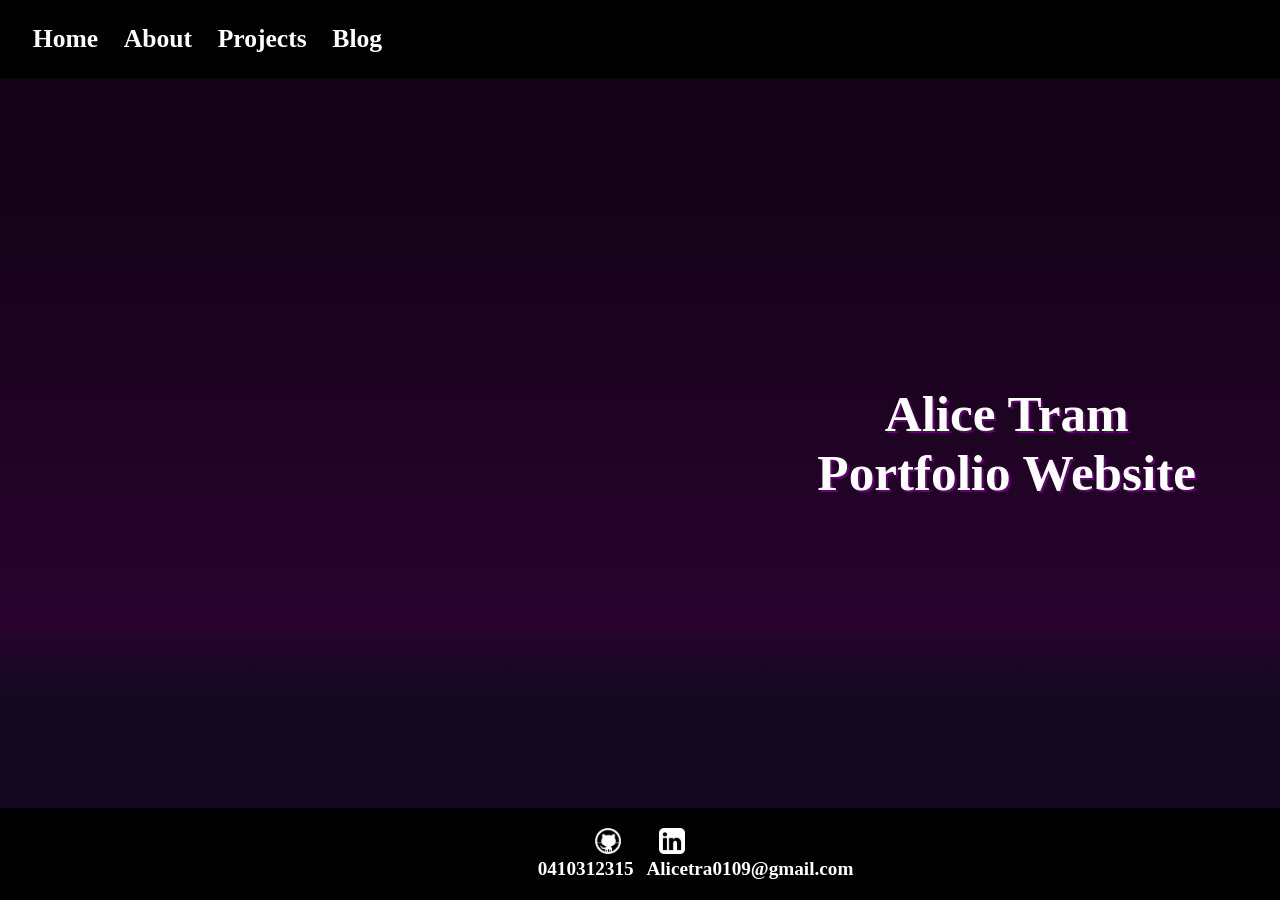
==== src/index.html @ ce99c58a "got the layout of the blogpost done" ====
<!DOCTYPE html>
<html lang="en">
<head>
    <meta charset="UTF-8">
    <meta name="viewport" content="width=device-width, initial-scale=1.0">
    <meta name="author" content="Alice Tram">
    <title>indexpage</title>
</head>
<body id="homepage">
    <div class ="wrapper">
        <nav class="navindex">
                <input id="menu-toggle-index" type="checkbox" />
                <label class='menu-button-container-index' for="menu-toggle-index">
                <div class='menu-button-index'></div>
              </label>
                <ul class="menuindex">
                    <li><a href="index.html">Home</a></li>
                    <li><a href="about.html">About</a></li>
                    <li><a href="projects.html">Projects</a></li>
                    <li><a href="blog.html">Blog</a></li>
                </ul>
            </nav>
<main class="mainpageindex">
    <p>Alice Tram<br>Portfolio Website</p>
</main>
<footer class="footer">
  <div class="footersociallogo">
    <div id="footerlogo1">
    <a href="https://github.com/alicetra/">
      <img src="images/github-11-xxl.png" alt="github logo" class="githubfooter">
    </a>
  </div>
  <div id="footerlogo2">
    <a href="https://www.linkedin.com/in/alice-t-aa2990143/">
      <img src="images/linkedin-icon-18-256.png" alt="linkedin logo" class="linkedinfooter">
    </a>
  </div>
  </div>
  <div class="footerphoneandemailcontainer">
  <p id="p1footer">0410312315</p>
  <p id="p2footer">Alicetra0109@gmail.com</p>
</div>
</body>
</html>
<link rel="stylesheet" href="styles.css">
---- src/styles.css ----
/* global css*/

* {
   margin: 0;
 }

.wrapper {
   display: flex;
   flex-direction: column;
   min-height: 100vh;
 }
 .wrapper > * {
   padding: 20px;
 }

 body {
   background:#D9D9D9;

 }

 .mainpage {
  display: flex;
  flex-grow: 1;
}


body a {
  text-decoration: none;
}


footer {
  display:flex;
  flex-direction: column;
  background:black;
}

.footer img {
  width:2vw;
  height:2vw;
}

.footerphoneandemailcontainer {
  display:flex;
  gap:1vw;
  font-size:1.5vw;
  color:white;
  font-weight:bold;
}

#p1footer {
  flex:1;
  text-align: end;
}

#p2footer {
  flex:1;
  text-align:start;
}

.footersociallogo {
  display:flex;
  gap:3vw;
}

#footerlogo1 {
  flex:1;
  text-align: end;
}

#footerlogo2 {
  flex:1;
  text-align:start;
}

@media (max-width: 1139px) {
  .footerphoneandemailcontainer {
    flex-direction: column;
    font-size:2vw
}

#p1footer {
 text-align: center;
}

#p2footer {
  text-align: center;

}

.footer img {
  width:3vw;
  height:3vw;
}

}

@media (max-width: 583px) {
  .footerphoneandemailcontainer {
    font-size:3vw
}

.footer img {
  width:4vw;
  height:4vw;
}

}

/* end of global css code  */


/*  index page css */


.navindex ul li a {
  color: white;
}

.navindex {
  display: flex;
  flex-direction: row;
  align-items: center;
  justify-content: space-between;
  background:black;
  font-weight:bolder;
  font-size:2vw;
  height: 3vw;
}


.menuindex {
  display: flex;
  flex-direction: row;
  margin: 0;
  padding: 0;
}

.menuindex > li {
  margin: 0 1vw;;
  overflow: hidden;
}

.menu-button-container-index {
  display: none;
  flex-direction: column;
}

#menu-toggle-index {
  display: none;
}

.menu-button-index,
.menu-button-index::before,
.menu-button-index::after {
  display: block;
  background-color: white;
  position: absolute;
  height: .5vw;
  width: 5vw;
  border-radius: 1vw;
}

.menu-button-index::before {
  content: '';
  margin-top: -.8vw;
}

.menu-button-index::after {
  content: '';
  margin-top: .8vw;
}


@media (max-width: 791px) {

  .navindex ul li a {
    color:#640074;
  }

  .menu-button-container-index {
    display: flex;
  }
  .menuindex {
    position: absolute;
    top: 0;
    margin-top: 8vw;
    left: 0;
    flex-direction: column;
    width: 50%;
    justify-content: center;
    align-items: center;
  }
  #menu-toggle-index ~ .menuindex li {
    height: 0;
    margin: 0;
    padding: 0;
    border: 0;
  }

  #menu-toggle-index:checked ~ .menuindex li {
    border: .2vw solid rgb(148, 111, 216);
    height: 5vw;
    padding: 1.5vw;
  }

  .menuindex > li {
    display: flex;
    justify-content: center;
    align-items: center;
    width: 100%;
    background-color: rgb(231, 228, 228);
    font-weight:bold;
    font-size:3vw
  }
  
}


@media (max-width: 643px) { 
  .menuindex {
    margin-top: 10vw;
  }

}

@media (max-width: 419px) { 
  .menuindex {
    margin-top: 12.5vw;
  }

}

.mainpageindex p {
  color: white;
  font-weight: bold;
  font-size:4vw;
  display:flex;
  align-items: center;
  justify-content: end;
  text-align: center;
  flex:1;
  margin: 5vw;
}


.mainpageindex {
  display:flex;
  flex:1;
  background:#28042e;
  background-image: linear-gradient(to bottom, rgba(4, 1, 5, 0.589) 15%,rgba(255,153,153,0) 75%,rgba(11, 10, 27, 0.788) 85%),url(images/MOSHED-2023-9-14-11-32-20.gif);
   background-repeat: no-repeat;
   background-position:center;
   background-size:cover;
   text-shadow: 2px 2px #640074;
   color : #FFFFFF;
   
}


@media screen and (max-width: 1126px) {
  .mainpageindex p {
    font-size:4.5vw;
  }
}

@media screen and (max-width: 695px) {
  .mainpageindex p {
    font-size:5vw;
  }
}

@media screen and (max-width: 791px) {
.mainpageindex p {
  font-size:9vw;
}

.mainpageindex p {
  display:flex;
  margin:0vw;
  justify-content: center;
  align-items: baseline;
}

}


/* end of index page code  */


/* header code that runs across all pages of the website except the index page  */


.nav {
  position:fixed;
  top:0;
  width:100%;
  display: flex;
  flex-direction: row;
  align-items: center;
  justify-content: space-between;
  background-image: url(images/tumblr_o0qppfgN9i1txt22yo1_500.webp);
  background-size:cover;
  font-weight:bolder;
  font-size:2vw;
  height: 3vw;
}

.menu li:hover{
  color:#000000;
}

.menu {
  display: flex;
  flex-direction: row;
  margin: 0;
  padding: 0;
}

.menu > li {
  margin: 0 1vw;;
  overflow: hidden;
}

.menu-button-container {
  display: none;
  flex-direction: column;
}

#menu-toggle {
  display: none;
}

.menu-button,
.menu-button::before,
.menu-button::after {
  display: block;
  background-color: #000000;
  position: absolute;
  height: .5vw;
  width: 5vw;
  border-radius: 1vw;
}

.menu-button::before {
  content: '';
  margin-top: -.8vw;
}

.menu-button::after {
  content: '';
  margin-top: .8vw;
}

.navindex a  {
  color:#640074;
}

@media (max-width: 1027px) {
  .menu-button-container {
    display: flex;
  }

  .menu {
    position: absolute;
    top: 0;
    margin-top: 7vw;
    left: 0;
    flex-direction: column;
    width: 50%;
    justify-content: center;
    align-items: center;
  }
  #menu-toggle ~ .menu li {
    height: 0;
    margin: 0;
    padding: 0;
    border: 0;
  }

  #menu-toggle:checked ~ .menu li {
    border: .2vw solid rgb(148, 111, 216);
    height: 5vw;
    padding: 1.5vw;
  }

  .menu > li {
    display: flex;
    justify-content: center;
    align-items: center;
    width: 100%;
    color: 640074;
    background-color: #D9D9D9;
    font-weight:bold;
    font-size:3vw
  }
  
}

@media (max-width: 643px) { 
  .menu {
    margin-top: 10vw;
  }

}

@media (max-width: 419px) { 
  .menu {
    margin-top: 12.5vw;
  }

}

/* end of header code that runs across all pages of the website except the index page  */



/* blog page css  */

.mainpageblog {
  margin-top: 5.5vw;
  display:flex;
  flex:1;
  flex-direction: column;

}
.headingboxblog {
  display:flex;
  justify-content:center;
  align-items: center;
  text-shadow: 2px 2px white;
  color: #640074;
  font-weight: bold;
  font-size: 1.5vw;
  flex:8;
}

.contentboxblog {
  display:flex;
  flex:1;
  flex-wrap: wrap;
}

.contentboxblog img {
  width:300px;
  height:300px;
}

.contentboxblog p {
  display:flex;
  justify-content: center;
  background:#CAA0FF;
}

.contentboxblog a {
  font-weight: bold;
  color: white;
  font-size:1.5vw
}

.blogbox1 {
  flex:1;
}

.blogbox2 {
  flex:1;
}

.blogbox3 {
  flex:1;
}

.blogandheading {
  display:flex;
  justify-content: center;
  align-items: center;
}

@media screen and (max-width: 966px) {

  .mainpageblog {
    margin-top: 6vw;
  }

  .headingboxblog {
    flex:1;
  }

  .contentboxblog img {
    width:250px;
    height:250px;
  }

  .headingboxblog {
    font-size:2vw
  }

  .contentboxblog a {
    font-size:2vw
  }
}

@media screen and (max-width: 780px) {

  .contentboxblog {
    flex-direction: column; 
}

  .mainpageblog {
    margin-top: 7.5vw;
  }


  .contentboxblog img {
    width:230px;
    height:260px;
  }

  .headingboxblog {
    flex:1;
  }

  .headingboxblog {
    font-size:2vw
  }

  .contentboxblog a {
    font-size:2.5vw
  }
}

@media screen and (max-width: 756px) {
  .mainpageblog {
    margin-top: 8.5vw;
  }

  .headingboxblog {
    font-size: 3vw;
  }

   .contentboxblog p {
    font-size:3vw
  }

}

@media screen and (max-width: 424px) {

  .mainpageblog {
    margin-top: 10.5vw;
  }

  .headingboxblog {
    font-size: 4vw;
  }

   .contentboxblog p {
    font-size:4.5vw
  }


}


/* end of blog page */


/* project page css */

.mainpageprojects {
  margin-top: 5vw;
  flex: 1;
  display: flex;
  color:white;
  font-weight: bold;
}

.box {
  flex:1;
  display:flex;
  flex-direction:column;
}

.headingboxprojects {
  display:flex;
  flex:1;
  justify-content:center;
  align-items: center;
  text-shadow: 2px 2px white;
  color: #640074;
  font-weight: bold;
  font-size: 1.5vw;
}

.contentboxproject {
  display:flex;
  flex:7;
  flex-wrap:wrap;
}

.introbox {
  display:flex;
  align-items: center;
  text-align: center;
  flex-direction:column;
  flex:1;
}

.introbox img {
  flex:5;
  border-radius: 50%;
  width:300px;
}

.introbox p {
  display:flex;
  justify-content:center;
  align-items: center;
  flex:5;
  width:fit-content;
  height:fit-content;
  font-size:1.3vw;
  margin-left:10vw;
  margin-right:10vw;
  background:#CAA0FF;
  margin-top: 1vw;
}

.projectsbox {
  display:flex;
  flex-direction:column;
  flex:1;
}

.projectsbox img {
  width:20vw;
  height:20vw;
}

.projectboxtop {
  margin:2vw;
  display:flex;
  justify-content: space-between;
  flex:1;
}

.projectboxbottom {
  display:flex;
  justify-content: space-between;
  margin:2vw;
  flex:1;
}

.topleft {
  display:flex;
  text-align: center;
  flex-direction: column;
  flex:1;
}

.topright {
  display:flex;
  text-align: center;
  flex-direction: column;
  flex:1;
}

.bottomleft {
  display:flex;
  text-align: center;
  flex-direction: column;
  flex:1;

}

.bottomright {
  display:flex;
  text-align: center;
  flex-direction: column;
  flex:1;
}


.projectboxtop h1, h2, h3, h4 {
  font-size:1vw;
  color:#7245AC;
  font-weight: bold;
}

@media screen and (max-width: 1024px) {


.mainpageprojects {
  margin-top: 7vw;}

  .contentboxproject {
    flex-direction: column;
  }

  .headingboxprojects {
    font-size: 3.5vw;
  }
.introbox p {
  font-size:2.5vw;
}

.projectboxtop h1, h2, h3, h4 {
  font-size:2.5vw;
}

.introbox {
  margin: 1.5vw;
}
.introbox p {
margin-top: 1.5vw;
margin:0vw;
}

.introbox img {
  width:250px;
}

}

@media screen and (max-width: 597px) {

  .mainpageprojects {
    margin-top: 10vw;}

  .headingboxprojects {
    font-size: 4vw;
  }

  .introbox p {
    font-size:3.5vw;
  }

  .projectboxtop {
    flex-direction: column;
    
  }
  
  .projectboxbottom {
    flex-direction: column;
  }

  .projectboxtop h1, h2, h3, h4 {
    font-size:3.5vw;
  }

  .projectsbox img {
    height:50vw;
    width:50vw
  }
}

/* end of project page */



/* about page css  */
.mainpageabout {
  margin-top:5vw;
  flex: 1;
  display: flex;
  flex-direction: column;
  color:white

}

#headingabout {
  display: flex;
  justify-content: center;
  align-items: center;
  text-shadow: 2px 2px white;
  color: #640074;
  font-weight: bold;
  font-size: 3.5vw;
  flex:1;
}


.personalbox {
  display: flex;
  flex:2;
  flex-wrap: wrap;
}

.personalleft {
  display: flex;
  flex-direction: column;
  flex: 1;
}

.imagegbox {
  flex:7;
  display: flex;
  justify-content: center;
  align-items:center ;
}


.personalright {
  margin-top: 1vw;
  margin-bottom: 1vw;
  display: flex;
  justify-content: center;
  align-items: center;
  flex: 2;
  background:#7245AC;
}

.personalright p {
  text-align: center;
  flex:2;
  font-size:1.8vw;
  height: fit-content;
  width: fit-content;
  margin: 2vw;
}

.perfonsalleftmainpicture {
  flex:10;
  height: 500px;
  width: 400px;
  margin: 2vw;
  margin-bottom: 0vw;
}

.personalleft a {
  font-size: 1.2vw;
  text-shadow: 2px 2px white;
  color: #640074;
  font-weight: bold;
}

.resumebox {
  flex:1;
  display:flex;
}

#resumelogo {
  display:flex;
  margin-inline-start: 2vw;
  width:50px;
  height:40px;
}

.resumebox p {
  display:flex;
  margin-bottom: 1vw;
  margin-left:2vw;
  text-shadow: 2px 2px white;
  color: #640074;
  font-weight: bold;
  font-size:1.5vw;
}



.professionalbox {
  background:#CAA0FF;
  display:flex;
  flex:3;
  border-style: solid;
  border-color: #640074;
  border-width: .2vw;
}



.professionalleft {
  flex:1;
  
}

.professionalright {
  flex:1;
}

.professionalarticleheading {
  display:flex;
  justify-content: center;
  font-size:3vw;
  text-shadow: 2px 2px white;
  color: #640074;
}

.professionalbox p {
  font-weight:bold;
  font-size:1.3vw;
  display:flex;
  justify-content: center;
  text-align: center;
  margin-top: 1vw;
}

.professionalleft p {
  width:100%;
}

.professionalright p {
  width: 100%;

}



@media screen and (max-width: 1449px) and (min-width: 700px) {

  .mainpageabout {
    margin-top:7vw;
  }
  

  #headingabout {
    font-size: 5.5vw;
  }

  .perfonsalleftmainpicture {
    height: 450px;
    width: 350px;
  }

  #resumelogo {
    width:40px;
    height:40px;
  }

  .resumebox p {
    font-size:2vw;
  }

  .personalright p {
    font-size:2.5vw;
  }
  

  .professionalbox {
    flex:1;
  }
  
  .professionalarticleheading {
    font-size:5.5vw;
  }

  .professionalbox p {
    font-size:2.5vw;
  }
}

@media (max-width: 700px) {
  .mainpageabout {
    margin-top:8vw;
  }

  .personalbox {
    flex-direction: column;
  }

  .perfonsalleftmainpicture {
    height: 460px;
    width: 400px;
  }

  #headingabout {
    font-size: 7vw;
  }

  .personalright p {
    font-size:3vw;
  }

  .resumebox p {
    font-size:3vw;
  }
  
  .professionalarticleheading {
    font-size:6vw;
  }

  .professionalbox p {
    font-size:3vw;
  }

  .professionalbox {
    flex-direction: column;
  }

}

  @media screen and (max-width: 453px) and (min-width: 320px) {
    .mainpageabout {
      margin-top:10vw;
    }

    .personalbox {
      flex:13;
    }

    #headingabout {
      font-size: 8vw;
    }
  
  
    .perfonsalleftmainpicture {
      height: 400px;
      width: 200px;
    }
  
    #resumelogo {
      width:30px;
      height:20px;
    }  
  
    .professionalarticleheading {
      font-size:6vw;
    }
  
    .professionalbox p {
      font-size:3.5vw;
    }

    .personalright p {
      font-size:4vw;
    }

    .resumebox p {
      font-size:3.5vw;
    }

    #resumelogo {
      width:40px;
      height:40px;
    }
    
  }

/* end about page css  */

/* blog post css */
.mainpageblogpost {
  margin-top: 5vw;
  flex: 1;
  display: flex;
  color:white;
  font-weight: bold;
  flex-direction: column;
  background:pink;
}

.headingblogpost {
  background:orange;
  display:flex;
  justify-content:center;
  align-items: center;
  text-shadow: 2px 2px white;
  color: #640074;
  font-weight: bold;
  font-size: 1.5vw;
}

.blogpostarticle {
  display:flex;
  background:red;
  flex:1;
  flex-wrap: wrap;
}

.blogpostarticleparagraph {
  display:flex;
  justify-content: center;
  align-items: center;
  flex:1;
  background:purple;
}

.articlepicture {
  display:flex;
  justify-content: center;
  align-items: center;
  flex:1;
  background:green;
}

.articlepicture img {
  height:30vw;
  width:35vw;
}
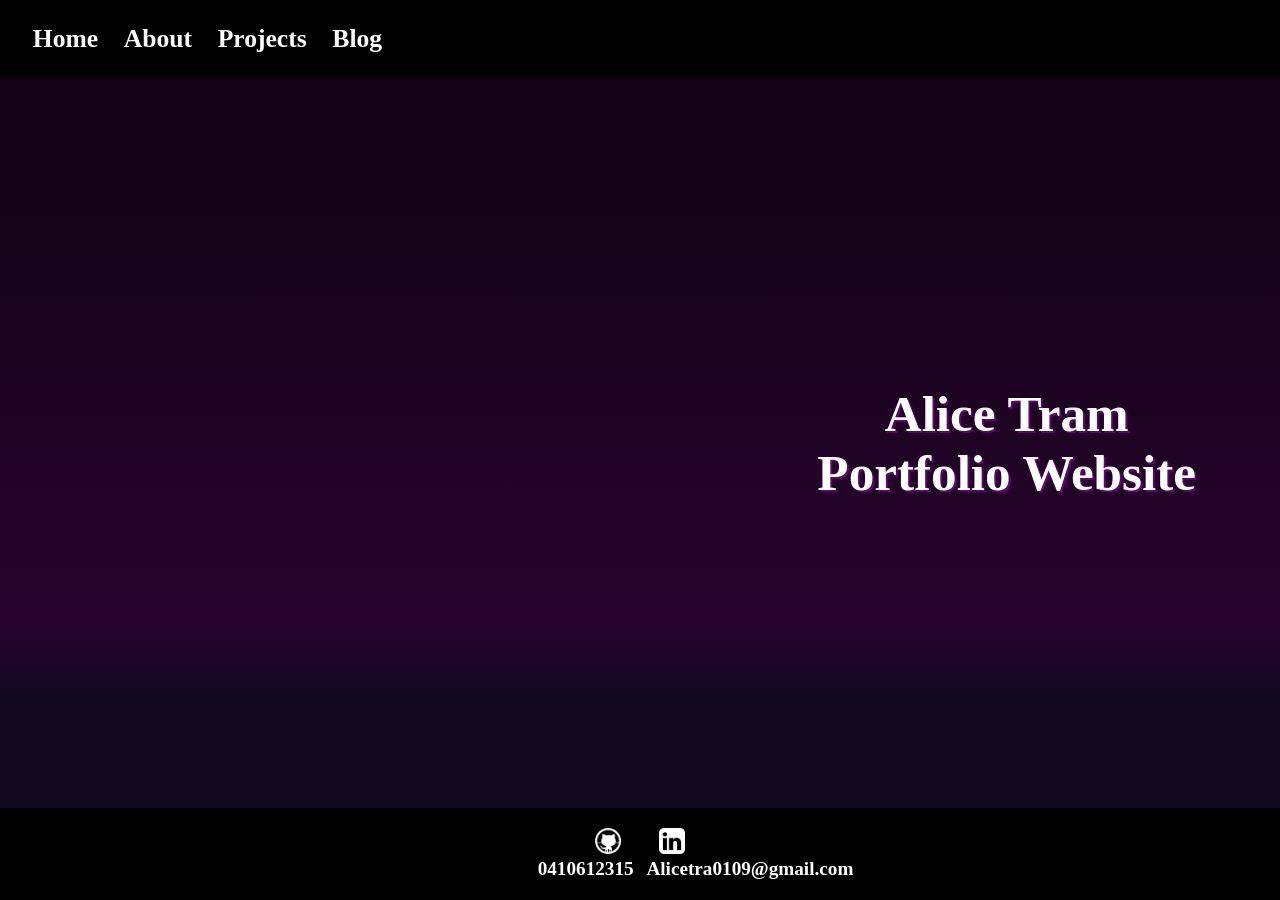
==== commit 8b996678: "fixed the number,tried to fix my html tag,did breakpoint for the blog post,fixed the readme with new" ====
--- a/src/index.html
+++ b/src/index.html
@@ -37,7 +37,7 @@
   </div>
   </div>
   <div class="footerphoneandemailcontainer">
-  <p id="p1footer">0410312315</p>
+  <p id="p1footer">0410612315</p>
   <p id="p2footer">Alicetra0109@gmail.com</p>
 </div>
 </body>
--- a/src/styles.css
+++ b/src/styles.css
@@ -439,6 +439,7 @@
   display:flex;
   flex:1;
   flex-wrap: wrap;
+  margin-top: 2vw;
 }
 
 .contentboxblog img {
@@ -1046,11 +1047,9 @@
   color:white;
   font-weight: bold;
   flex-direction: column;
-  background:pink;
 }
 
 .headingblogpost {
-  background:orange;
   display:flex;
   justify-content:center;
   align-items: center;
@@ -1062,7 +1061,6 @@
 
 .blogpostarticle {
   display:flex;
-  background:red;
   flex:1;
   flex-wrap: wrap;
 }
@@ -1072,7 +1070,11 @@
   justify-content: center;
   align-items: center;
   flex:1;
-  background:purple;
+  font-size:1vw;
+  text-align: center;
+  background:#7245AC;
+  margin: 2vw;
+  
 }
 
 .articlepicture {
@@ -1080,10 +1082,77 @@
   justify-content: center;
   align-items: center;
   flex:1;
-  background:green;
 }
 
 .articlepicture img {
-  height:30vw;
-  width:35vw;
-}+  height:40vw;
+  width:45vw;
+  margin:2vw;
+}
+
+.backtoblog {
+  list-style-type: none;
+}
+
+.backtoblog a {
+  display:flex;
+  font-size:1.5vw;
+  justify-content: end;
+  margin-right:2vw;
+}
+
+
+
+@media (max-width: 1024px) {
+
+  .backtoblog a {
+    justify-content: center;
+    font-size:4vw;
+
+  }
+
+  .headingblogpost {
+    margin-top: 6vw;
+    font-size: 3vw;
+  }
+
+  .blogpostarticleparagraph {
+    font-size:3vw;
+    
+  }
+
+  .articlepicture img {
+    height:80vw;
+    width:80vw;
+    margin: 0vw;
+  }
+
+}
+
+@media (max-width: 518px) {
+
+  .headingblogpost {
+    margin-top: 8vw;
+    font-size: 4vw;
+  }
+
+  .blogpostarticleparagraph {
+    font-size:3.5vw;
+    
+  }
+
+}
+
+@media (max-width: 390px) {
+
+  .headingblogpost {
+    margin-top: 8vw;
+    font-size: 4vw;
+  }
+
+  .blogpostarticleparagraph {
+    font-size:4vw;
+    
+  }
+}
+
